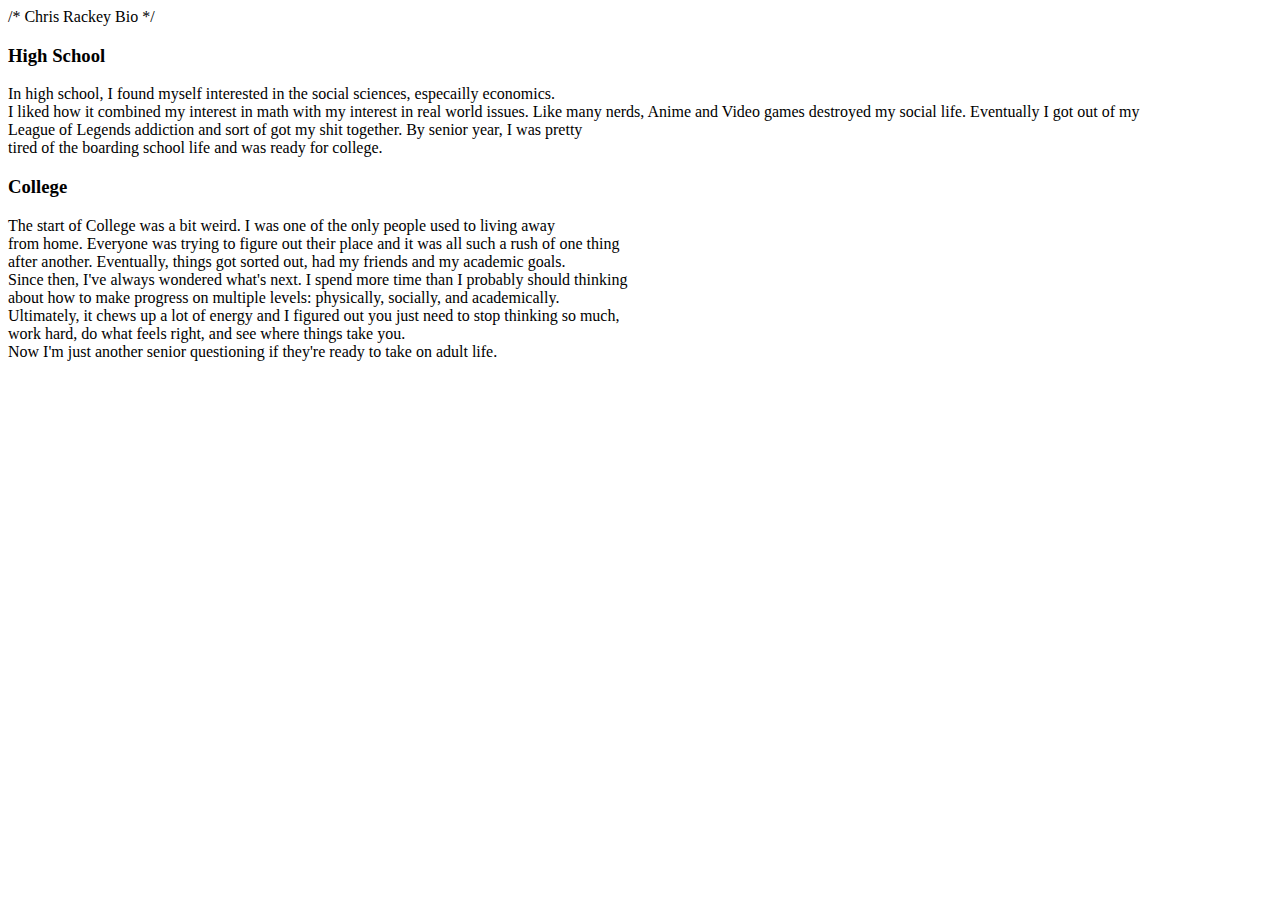
==== bio.html @ 71313fa0 "first commit" ====
/* Chris Rackey Bio */

<!doctype html>

<html>

<head>
<Title> Christopher Rackey�s Bio </title>
<meta charset="utf-8" /> 
<link href="rackeyassignment1stylesheet.css" rel="rackeystylesheet" />
</head>

<body>
<h3> High School</h3>
<p> In high school, I found myself interested in the social sciences, especailly economics. <br>
I liked how it combined my interest in math with my interest in real world issues. 
Like many nerds, Anime and Video games destroyed my social life. Eventually I got out of my <br>
League of Legends addiction and sort of got my shit together. By senior year, I was pretty <br>
tired of the boarding school life and was ready for college. </p>

<h3> College</h3>
<p> The start of College was a bit weird. I was one of the only people used to living away <br>
from home. Everyone was trying to figure out their place and it was all such a rush of one thing <br>
after another. Eventually, things got sorted out, had my friends and my academic goals. <br>
Since then, I've always wondered what's next. I spend more time than I probably should thinking <br>
about how to make progress on multiple levels: physically, socially, and academically. <br>
Ultimately, it chews up a lot of energy and I figured out you just need to stop thinking so much, <br>
work hard, do what feels right, and see where things take you. <br>
Now I'm just another senior questioning if they're ready to take on adult life. </p>

</body>
</html>
---- rackeyassignment1stylesheet.css ----
/*Chris Rackey Assignment 1 Style Sheet*/

Body {
	font-family: Cambria;
	color: #000000;
	font-size: 24px;
	background-color: #C0C0C0
}

h1 {
	text-align: center;
	font-size: 66px;
	padding-bottom: 40px;
	padding-top: 40px;
	margin-right: 18%
	margin-left: 18%;
}

h3 {
	font-size: 40px;
	color: #0000FF;
}

h4 {
	font-size: 34px;
	color: #00008B;
}

p {
	font-size: 22px; 
	color: #A9A9A9; 
}
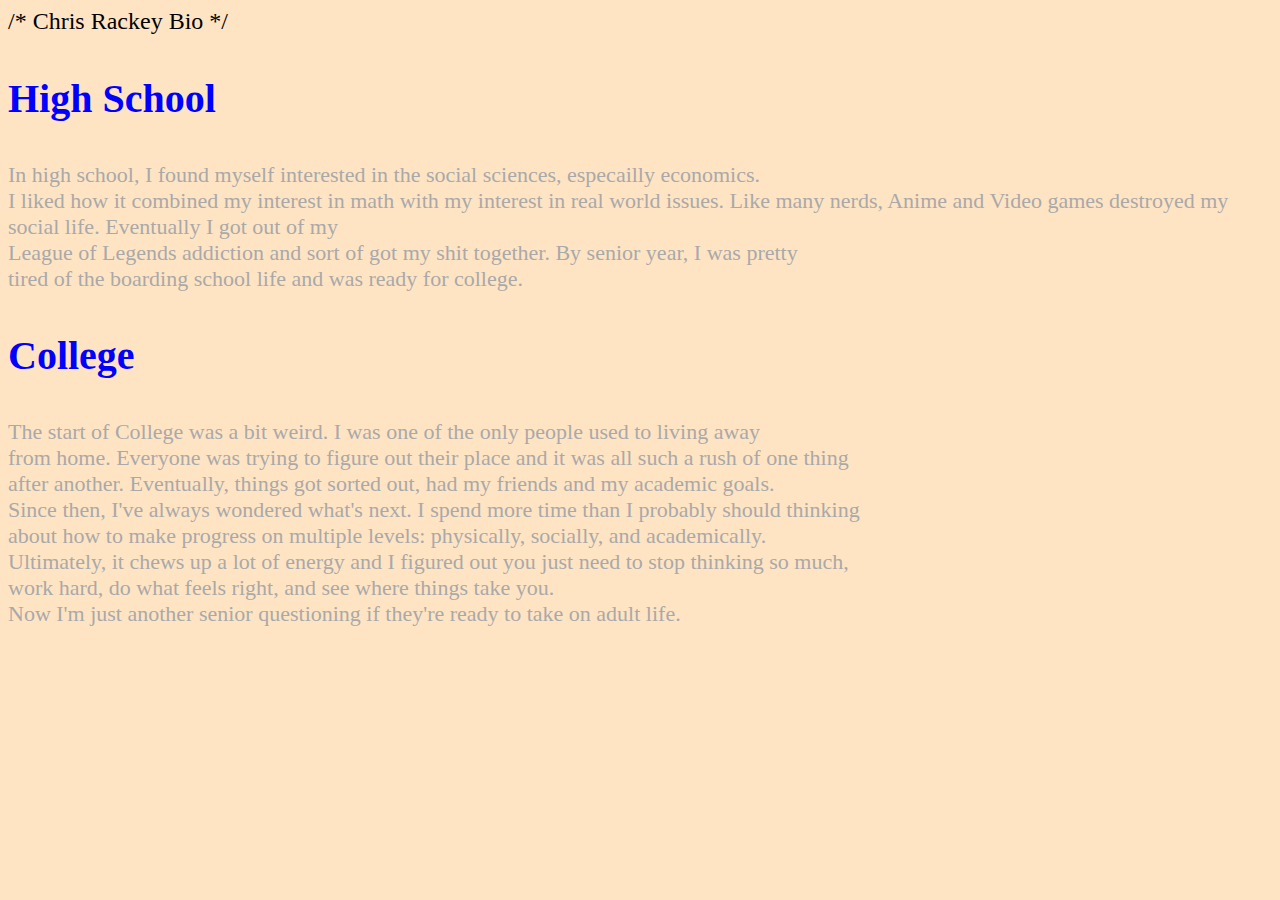
==== commit 15f37670: "updated, need to run through validator" ====
--- a/bio.html
+++ b/bio.html
@@ -7,7 +7,7 @@
 <head>
 <Title> Christopher Rackey�s Bio </title>
 <meta charset="utf-8" /> 
-<link href="rackeyassignment1stylesheet.css" rel="rackeystylesheet" />
+<link href="rackeyassignment1stylesheet.css" rel="stylesheet" />
 </head>
 
 <body>
--- a/rackeyassignment1stylesheet.css
+++ b/rackeyassignment1stylesheet.css
@@ -1,10 +1,10 @@
 /*Chris Rackey Assignment 1 Style Sheet*/
 
-Body {
+body {
 	font-family: Cambria;
 	color: #000000;
 	font-size: 24px;
-	background-color: #C0C0C0
+	background-color: #FFE4C4
 }
 
 h1 {
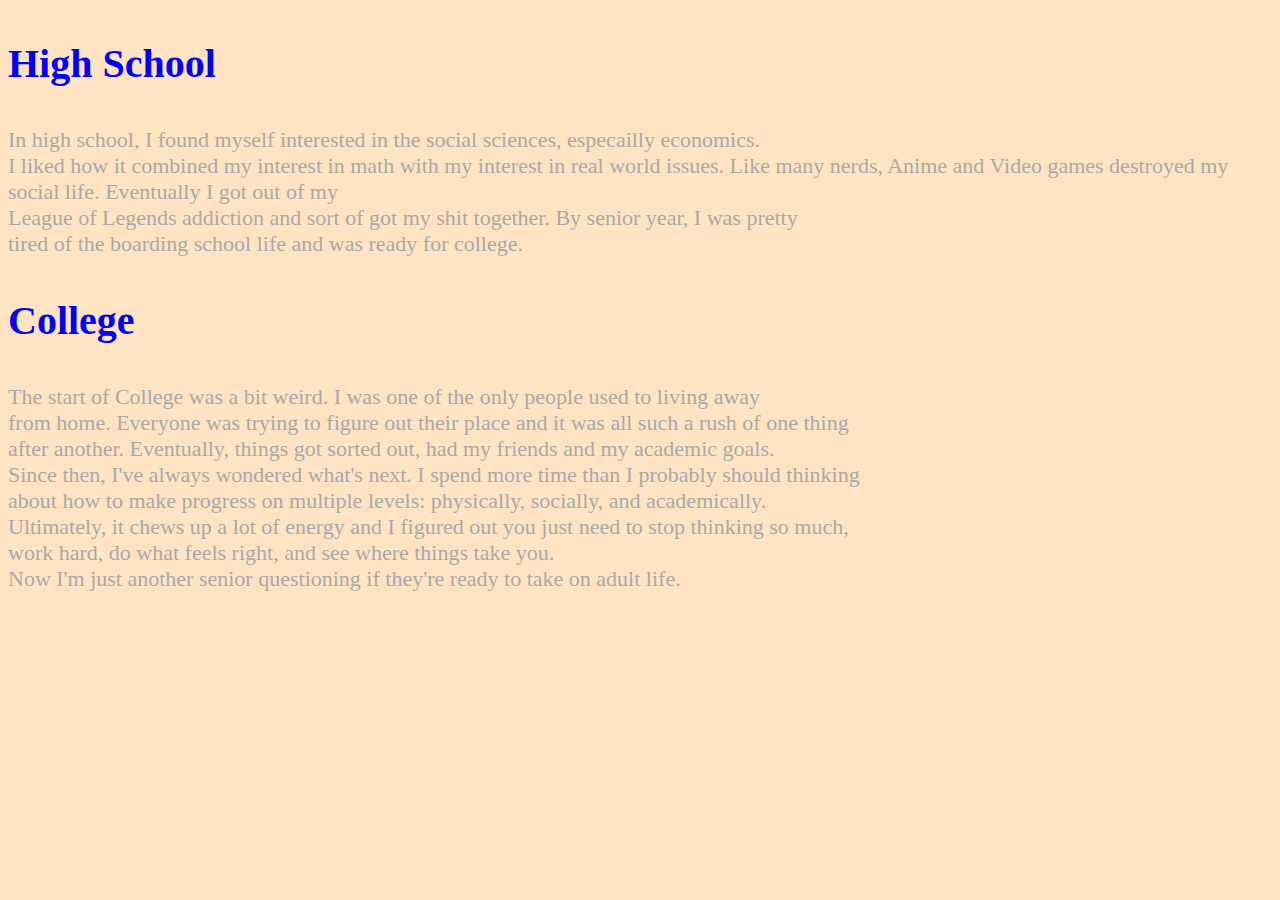
==== commit 2af23688: "updated bio, trying again, hopefully less errors" ====
--- a/bio.html
+++ b/bio.html
@@ -1,5 +1,3 @@
-/* Chris Rackey Bio */
-
 <!doctype html>
 
 <html>
